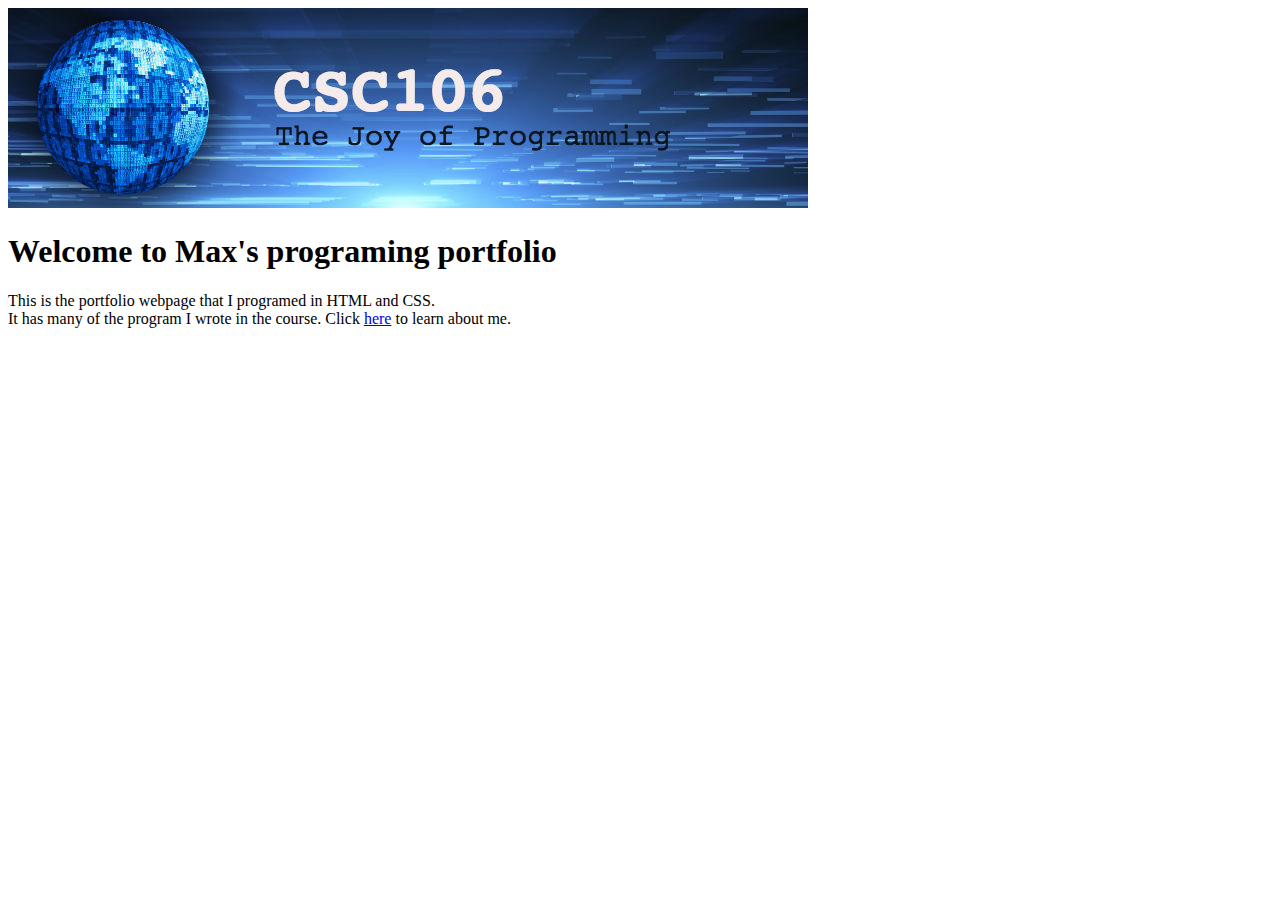
==== index.html @ dc715acd "Add files via upload" ====
<!DOCTYPE html>
<html lang="en">
<head>
    <meta charset="UTF-8">
    <meta http-equiv="X-UA-Compatible" content="IE=edge">
    <meta name="viewport" content="width=device-width, initial-scale=1.0">
    <title>Max's programing portfolio</title>
</head>
<body>
    <img src="banner.jpg">
   <h1>Welcome to Max's programing portfolio </h1>
   This is the portfolio webpage that I programed in HTML and CSS.<br>
   It has many of the program I wrote in the course.
   Click <a href="about.html"> here</a> to learn about me.  
</body>
</html>
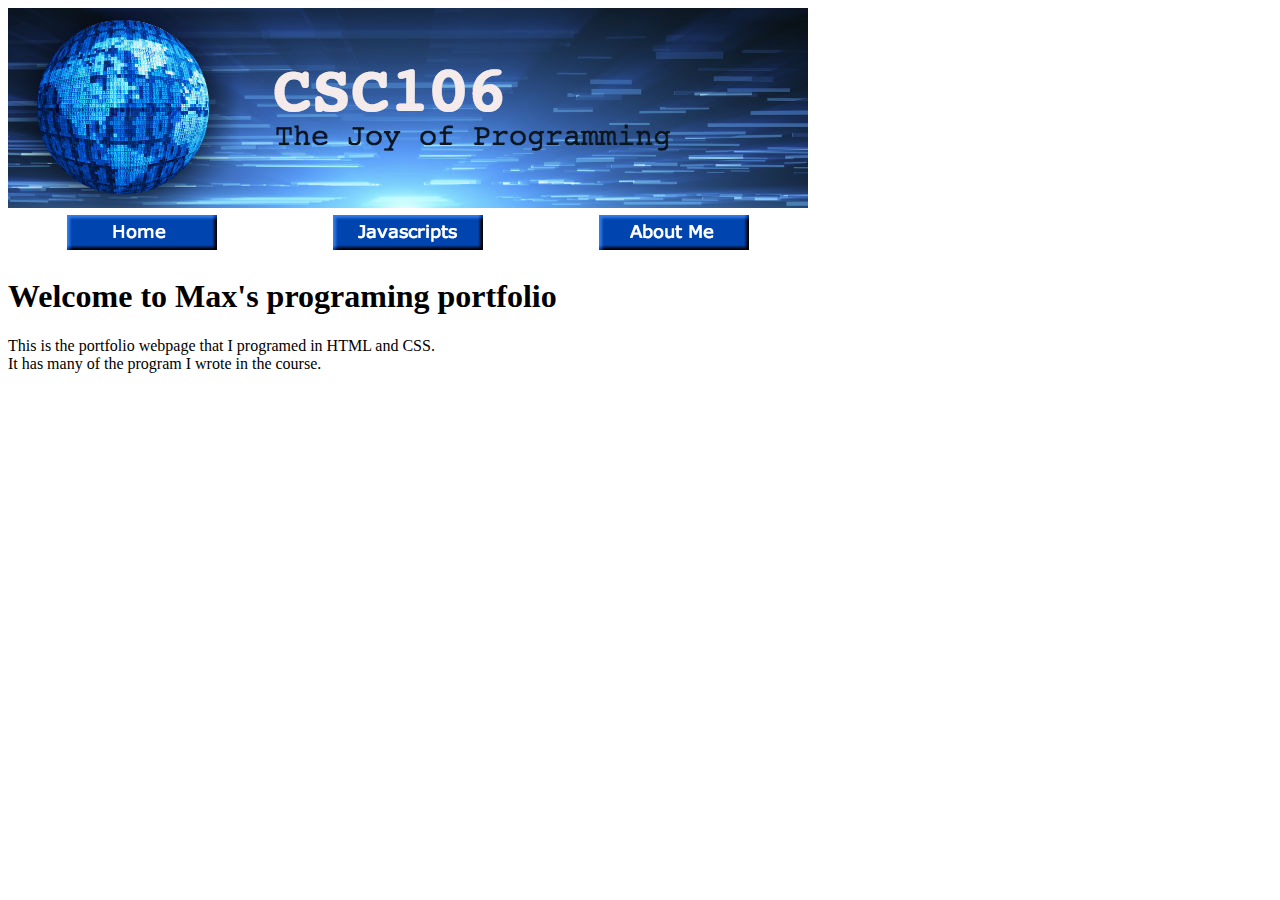
==== commit 0fb6d631: "Real upload" ====
--- a/index.html
+++ b/index.html
@@ -8,9 +8,25 @@
 </head>
 <body>
     <img src="banner.jpg">
-   <h1>Welcome to Max's programing portfolio </h1>
+    <table width="800px">
+        <tr>
+            <td align="center">
+               <a href="index.html"> <img src="home.png"> </a>
+            </td>
+            <td align="center">
+               <a href="Javascript.html"><img src="javascripts.png"></a>
+            </td>
+            <td align="center">
+               <a href="about.html"><img src="aboutme.png"> </a>
+            </td>
+        </tr>
+    </table>
+    
+   
+   
+   <h1> Welcome to Max's programing portfolio</h1>
    This is the portfolio webpage that I programed in HTML and CSS.<br>
    It has many of the program I wrote in the course.
-   Click <a href="about.html"> here</a> to learn about me.  
+     
 </body>
 </html>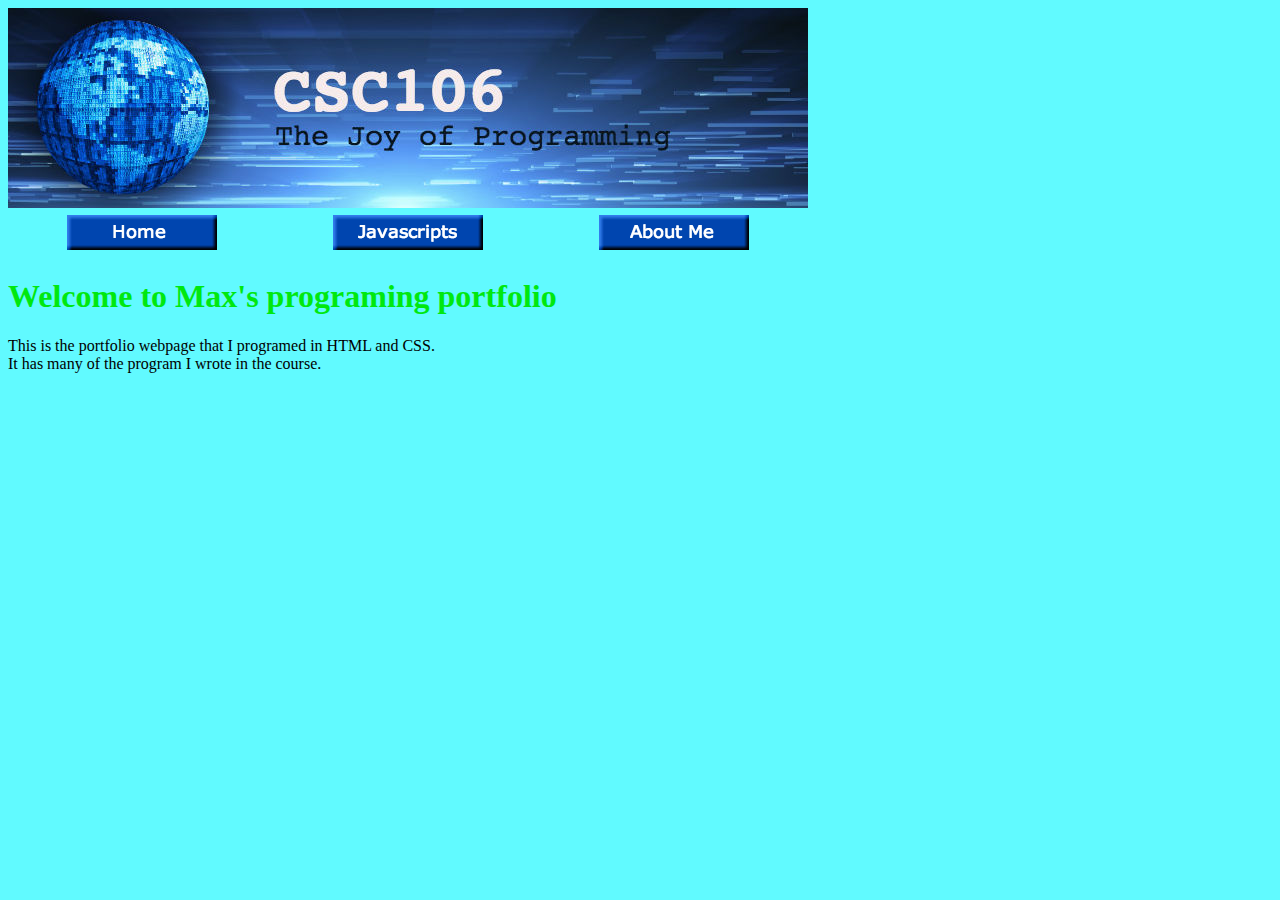
==== commit b378596a: "Add files via upload" ====
--- a/index.html
+++ b/index.html
@@ -5,6 +5,7 @@
     <meta http-equiv="X-UA-Compatible" content="IE=edge">
     <meta name="viewport" content="width=device-width, initial-scale=1.0">
     <title>Max's programing portfolio</title>
+    <link rel="stylesheet" href="ablohstyle.css">
 </head>
 <body>
     <img src="banner.jpg">
--- a/ablohstyle.css
+++ b/ablohstyle.css
@@ -0,0 +1,10 @@
+
+        
+h1 {
+    color: rgb(0, 232, 15);
+}  
+
+body {
+    background-color: rgb(97, 250, 255);
+}
+    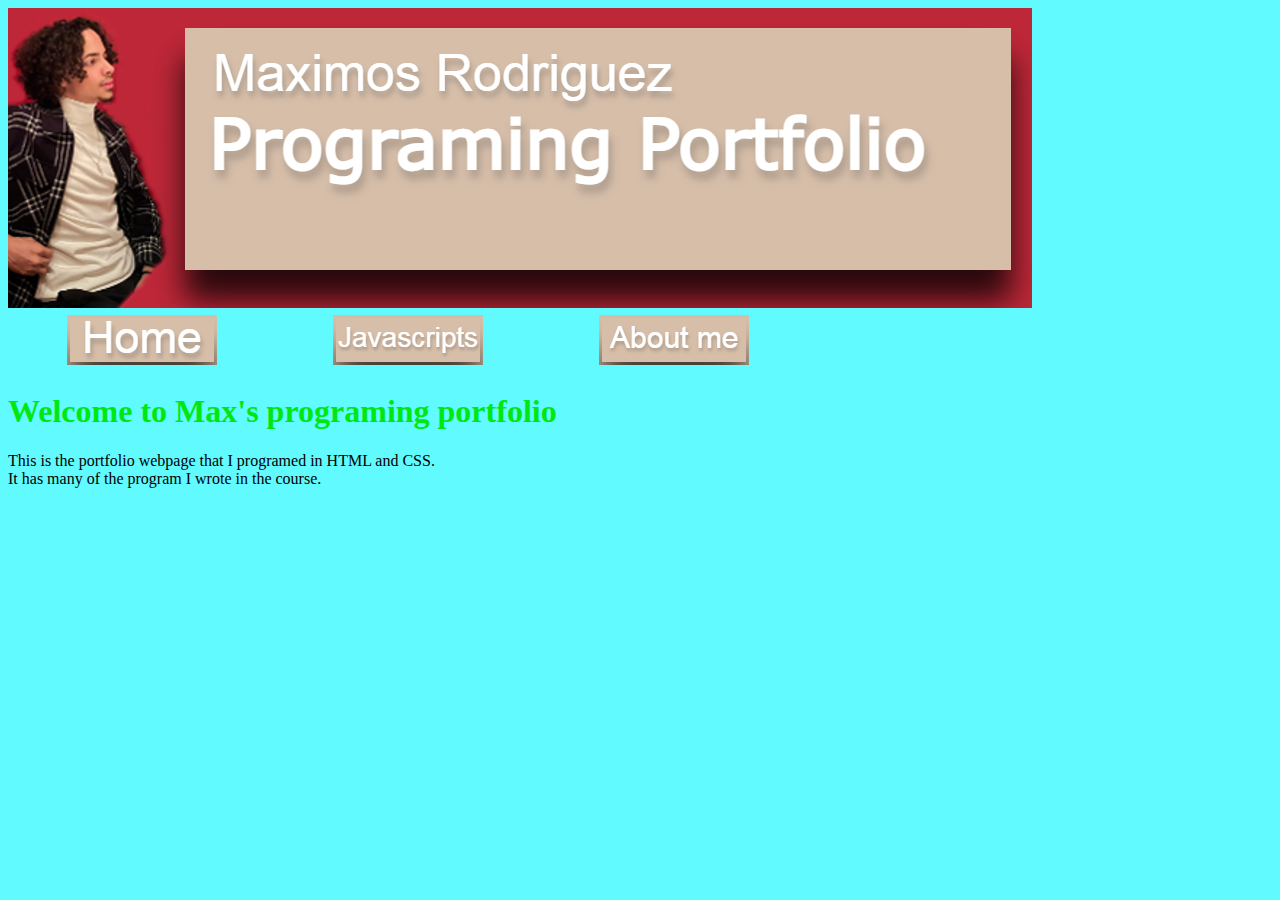
==== commit 26dc551b: "Add files via upload" ====
--- a/index.html
+++ b/index.html
@@ -8,17 +8,17 @@
     <link rel="stylesheet" href="ablohstyle.css">
 </head>
 <body>
-    <img src="banner.jpg">
+    <img src="newbanner.jpg">
     <table width="800px">
         <tr>
             <td align="center">
-               <a href="index.html"> <img src="home.png"> </a>
+               <a href="index.html"> <img src="newhome.png"> </a>
             </td>
             <td align="center">
-               <a href="Javascript.html"><img src="javascripts.png"></a>
+               <a href="Javascript.html"><img src="newjavascripts.png"></a>
             </td>
             <td align="center">
-               <a href="about.html"><img src="aboutme.png"> </a>
+               <a href="about.html"><img src="newaboutme.png"> </a>
             </td>
         </tr>
     </table>
@@ -26,8 +26,8 @@
    
    
    <h1> Welcome to Max's programing portfolio</h1>
-   This is the portfolio webpage that I programed in HTML and CSS.<br>
-   It has many of the program I wrote in the course.
+   <p>This is the portfolio webpage that I programed in HTML and CSS.<br>
+   It has many of the program I wrote in the course.</p>
      
 </body>
 </html>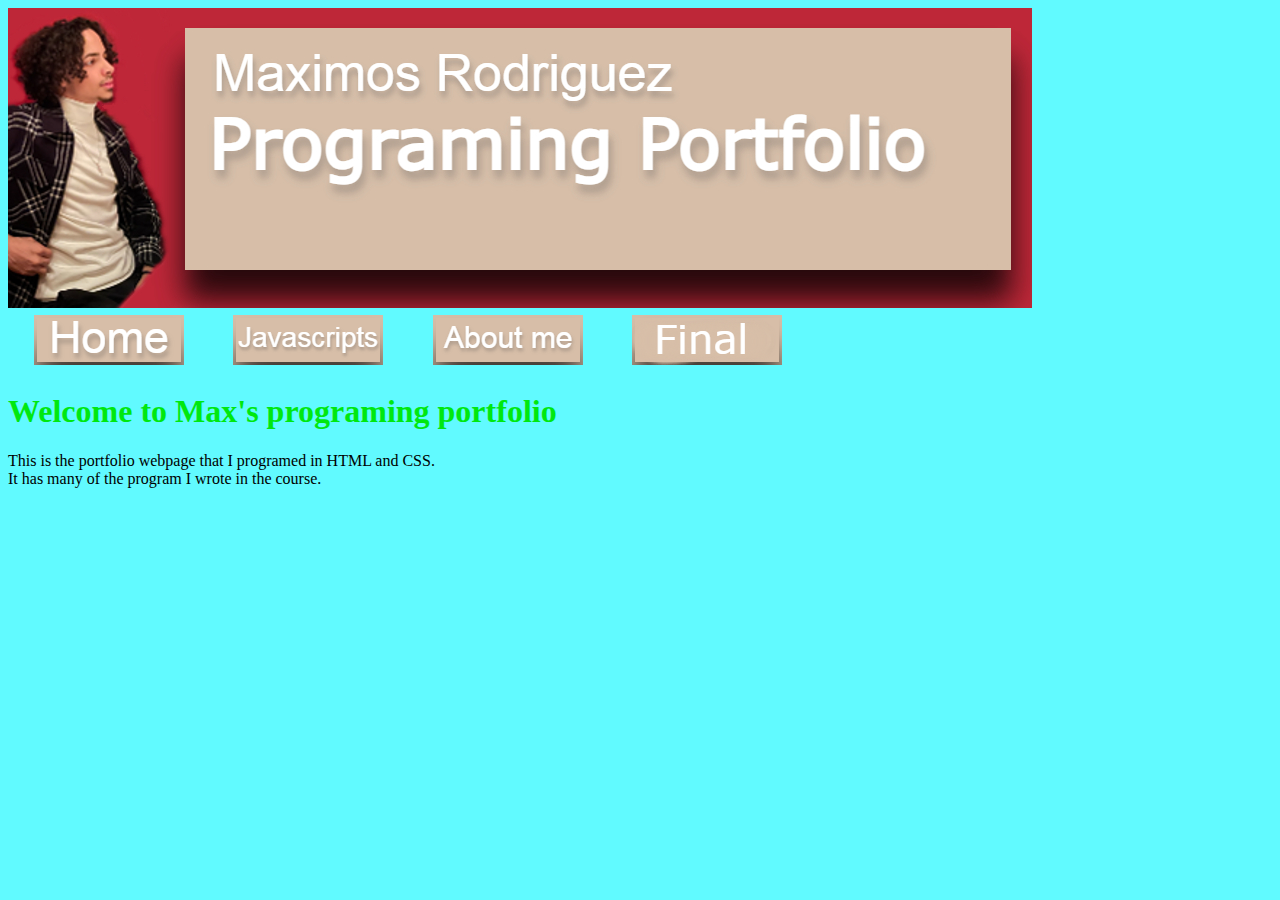
==== commit 8781a15d: "Add files via upload" ====
--- a/index.html
+++ b/index.html
@@ -20,6 +20,9 @@
             <td align="center">
                <a href="about.html"><img src="newaboutme.png"> </a>
             </td>
+            <td align="center">
+                <a href="Final.html"><img src="Final button.png"> </a>
+             </td>
         </tr>
     </table>
     
